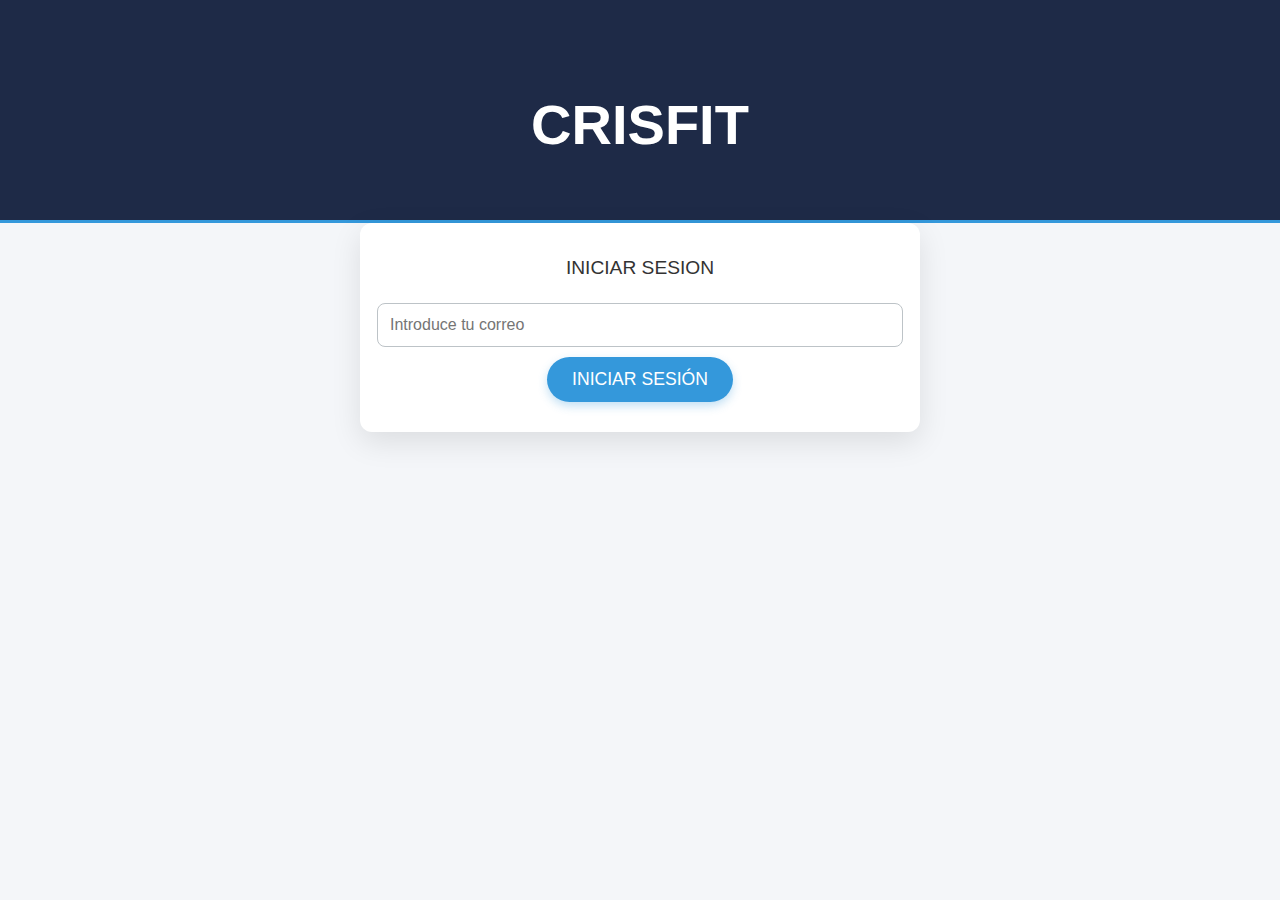
==== index.html @ bfc8895d "se movieron los archivos de la carpeta frontend a la raiz del proyecto" ====
<!DOCTYPE html>
<html lang="es">
<head>
    <meta charset="UTF-8">
    <meta name="viewport" content="width=device-width, initial-scale=1.0">
    <title>CrisFit - Login</title>
    <link rel="stylesheet" href="styles.css">
    <link rel="manifest" href="manifest.json">

</head>
<body>
    <header>
        <h1>CrisFit</h1>
    </header>
    
    <div class="login-container">
        <form id="login-form">
            <label for="email">INICIAR SESION</label>
            <input type="email" id="email" name="email" required placeholder="Introduce tu correo">
            <button type="submit">Iniciar sesión</button>
        </form>
    </div>

    <script src="script.js"></script>
    <script>
        if ('serviceWorker' in navigator) {
          navigator.serviceWorker.register('service-worker.js')
            .then(function(registration) {
              console.log('Service Worker registrado con éxito:', registration);
            })
            .catch(function(error) {
              console.log('Error al registrar el Service Worker:', error);
            });
        }
      </script>
    
</body>
</html>
---- styles.css ----
/* Estilos Generales */
body {
    font-family: 'Arial', sans-serif;
    margin: 0;
    padding: 0;
    background-color: #f4f6f9; /* Fondo gris suave */
    color: #333; /* Gris oscuro para el texto */
    line-height: 1.6;
}

header {
    background-color: #1E2A47; /* Azul oscuro */
    color: #fff; /* Texto blanco */
    padding: 80px 0 50px; /* Espaciado superior más grande */
    text-align: center;
    border-bottom: 3px solid #3498db; /* Línea azul abajo */
}

header h1 {
    font-size: 3.5em;
    margin: 0;
    font-weight: 600;
    text-transform: uppercase;
}

/* Contenedor del Login */
.login-container {
    width: 100%;
    max-width: 500px;
    margin: 0 auto;
    padding: 30px;
    background-color: #fff;
    border-radius: 12px;
    box-shadow: 0 10px 30px rgba(0, 0, 0, 0.1); /* Sombra sutil */
}

#login-form {
    display: flex;
    flex-direction: column;
    align-items: center;
}

#login-form label {
    font-size: 1.2em;
    margin-bottom: 10px;
}

#login-form input {
    width: 100%;
    padding: 12px;
    margin: 10px 0;
    border-radius: 8px;
    border: 1px solid #bdc3c7;
    font-size: 1em;
}

#login-form input:focus {
    border: 1px solid #3498db;
}

button[type="submit"] {
    padding: 12px 25px;
    border-radius: 30px;
    background-color: #3498db;
    color: white;
    border: none;
    cursor: pointer;
    text-transform: uppercase;
    font-size: 1.1em;
    box-shadow: 0 4px 10px rgba(52, 152, 219, 0.3);
    transition: all 0.3s ease;
}

button[type="submit"]:hover {
    background-color: #2980b9;
    transform: translateY(-3px);
    box-shadow: 0 6px 15px rgba(52, 152, 219, 0.5);
}

/* Contenedor del Dashboard */
.dashboard-container {
    margin-top: 40px;
    text-align: center;
    padding: 20px;
}

#routine-container {
    display: grid;
    grid-template-columns: 1fr 1fr;
    gap: 20px;
    margin-top: 30px;
    padding: 0 30px;
}

.exercise-item {
    background-color: #fff;
    padding: 15px;
    border-radius: 12px;
    box-shadow: 0 6px 15px rgba(0, 0, 0, 0.1);
    transition: all 0.3s ease;
}

.exercise-item:hover {
    transform: translateY(-5px);
    box-shadow: 0 8px 20px rgba(0, 0, 0, 0.2);
}

.exercise-item h3 {
    font-size: 1.5em;
    margin: 0;
    color: #1E2A47;
}

.exercise-item p {
    font-size: 1.2em;
    color: #7f8c8d;
}

/* Botón de Cerrar Sesión */
a.logout-btn {
    display: inline-block;
    background-color: #3498db;
    color: #fff;
    padding: 12px 25px;
    border-radius: 30px;
    font-size: 1.1em;
    cursor: pointer;
    text-decoration: none;
    transition: all 0.3s ease;
    text-transform: uppercase;
    box-shadow: 0 4px 10px rgba(52, 152, 219, 0.3);
    margin-top: 20px;
}

a.logout-btn:hover {
    background-color: #2980b9;
    transform: translateY(-3px);
    box-shadow: 0 6px 15px rgba(52, 152, 219, 0.5);
}

/* Responsive para móviles */
@media (max-width: 768px) {
    header h1 {
        font-size: 2.5em;
    }

    .login-container {
        width: 90%;
        padding: 20px;
    }

    #routine-container {
        grid-template-columns: 1fr;
        padding: 0 10px;
    }
}
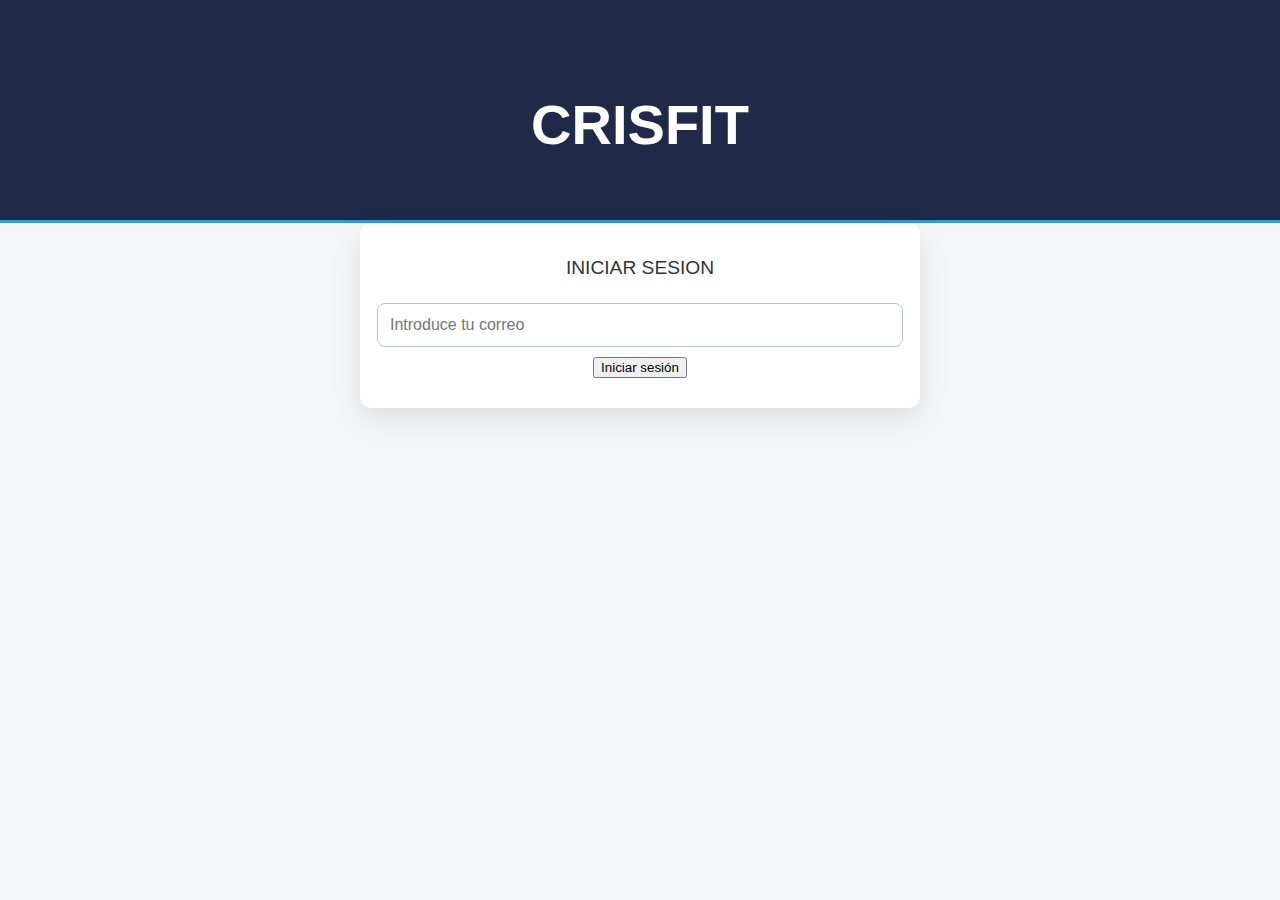
==== commit 9b725f80: "se agrego clase a boton iniciar sesion" ====
--- a/index.html
+++ b/index.html
@@ -17,7 +17,7 @@
         <form id="login-form">
             <label for="email">INICIAR SESION</label>
             <input type="email" id="email" name="email" required placeholder="Introduce tu correo">
-            <button type="submit">Iniciar sesión</button>
+            <button class="logout-btn">Iniciar sesión</button>
         </form>
     </div>
 
@@ -35,8 +35,4 @@
       </script>
     
 </body>
-</html>
-
-
-
-
+</html>--- a/styles.css
+++ b/styles.css
@@ -77,13 +77,51 @@
     box-shadow: 0 6px 15px rgba(52, 152, 219, 0.5);
 }
 
-/* Contenedor del Dashboard */
-.dashboard-container {
-    margin-top: 40px;
-    text-align: center;
-    padding: 20px;
-}
-
+/* Estilo para el botón "Como se hacen" */
+#btnEjercicios {
+    padding: 12px 25px;
+    border-radius: 30px;
+    background-color: #3498db; /* Azul */
+    color: white;
+    border: none;
+    cursor: pointer;
+    font-size: 1.1em;
+    text-transform: uppercase;
+    box-shadow: 0 4px 10px rgba(52, 152, 219, 0.3);
+    transition: all 0.3s ease;
+    margin-top: 20px;
+    margin-left: 20px; /* Separación del margen izquierdo */
+}
+
+#btnEjercicios:hover {
+    background-color: #2980b9; /* Azul más oscuro */
+    transform: translateY(-3px);
+    box-shadow: 0 6px 15px rgba(52, 152, 219, 0.5);
+}
+
+/* Estilo para el botón "Cerrar" del modal */
+#closeVideoBtn {
+    padding: 12px 25px;
+    border-radius: 30px;
+    background-color: #e74c3c; /* Rojo */
+    color: white;
+    border: none;
+    cursor: pointer;
+    font-size: 1.1em;
+    text-transform: uppercase;
+    box-shadow: 0 4px 10px rgba(231, 76, 60, 0.3);
+    transition: all 0.3s ease;
+    margin: 20px auto; /* Centrar el botón */
+    display: block; /* Para que ocupe su propio espacio */
+}
+
+#closeVideoBtn:hover {
+    background-color: #c0392b; /* Rojo más oscuro */
+    transform: translateY(-3px);
+    box-shadow: 0 6px 15px rgba(231, 76, 60, 0.5);
+}
+
+/* Contenedor de las rutinas */
 #routine-container {
     display: grid;
     grid-template-columns: 1fr 1fr;
@@ -92,15 +130,18 @@
     padding: 0 30px;
 }
 
+/* Estilo para cada ejercicio en el dashboard */
 .exercise-item {
-    background-color: #fff;
+    background-color: #f0f0f0; /* Gris clarito */
     padding: 15px;
     border-radius: 12px;
     box-shadow: 0 6px 15px rgba(0, 0, 0, 0.1);
     transition: all 0.3s ease;
+    cursor: pointer;
 }
 
 .exercise-item:hover {
+    background-color: #e0e0e0;
     transform: translateY(-5px);
     box-shadow: 0 8px 20px rgba(0, 0, 0, 0.2);
 }
@@ -116,7 +157,91 @@
     color: #7f8c8d;
 }
 
+/* Mostrar/ocultar la lista de ejercicios */
+#listaEjercicios.hidden {
+    display: none;
+}
+
+#listaEjercicios:not(.hidden) {
+    display: block;
+}
+
+/* Contenedor de la lista de ejercicios */
+.exercise-list-container {
+    display: flex;
+    flex-wrap: wrap;
+    justify-content: center;
+    gap: 20px; /* Espacio entre ejercicios */
+    padding: 20px;
+}
+
+/* Estilo para cada ejercicio en la lista */
+#ejerciciosContainer {
+    display: flex;
+    flex-wrap: wrap;
+    justify-content: center;
+    gap: 20px;
+    list-style: none;
+    padding: 0;
+    margin: 0;
+    width: 100%; /* Asegurar que ocupe todo el ancho */
+}
+
+#ejerciciosContainer li {
+    flex: 1 1 calc(33.33% - 40px); /* 3 ejercicios por fila */
+    max-width: calc(33.33% - 40px); /* Asegurar que no se desborde */
+    background-color: #fff;
+    border-radius: 12px;
+    padding: 15px;
+    box-shadow: 0 6px 15px rgba(0, 0, 0, 0.1);
+    transition: all 0.3s ease;
+    cursor: pointer;
+    text-align: center;
+    margin: 10px; /* Espacio entre ejercicios */
+}
+
+#ejerciciosContainer li:hover {
+    transform: translateY(-5px);
+    box-shadow: 0 8px 20px rgba(0, 0, 0, 0.2);
+}
+
+#ejerciciosContainer li a {
+    text-decoration: none;
+    color: #1E2A47; /* Color del texto */
+    font-size: 1.1em;
+    font-weight: 500;
+}
+
+/* Estilo para el modal del video */
+#videoModal {
+    display: none;
+    position: fixed;
+    top: 0;
+    left: 0;
+    width: 100%;
+    height: 100%;
+    background: rgba(0, 0, 0, 0.8); /* Fondo oscuro semi-transparente */
+    display: flex;
+    align-items: center;
+    justify-content: center;
+    z-index: 1000;
+}
+
+/* Estilo para el iframe del video */
+#videoIframe {
+    width: 80%;
+    max-width: 800px;
+    height: 450px;
+    border-radius: 12px;
+    border: none;
+}
+
 /* Botón de Cerrar Sesión */
+.dashboard-container {
+    text-align: center; /* Centrar el contenido */
+    padding: 20px;
+}
+
 a.logout-btn {
     display: inline-block;
     background-color: #3498db;
@@ -130,6 +255,9 @@
     text-transform: uppercase;
     box-shadow: 0 4px 10px rgba(52, 152, 219, 0.3);
     margin-top: 20px;
+    margin-left: auto; /* Centrar horizontalmente */
+    margin-right: auto; /* Centrar horizontalmente */
+    width: fit-content; /* Ajustar el ancho al contenido */
 }
 
 a.logout-btn:hover {
@@ -153,4 +281,9 @@
         grid-template-columns: 1fr;
         padding: 0 10px;
     }
-}
+
+    #ejerciciosContainer li {
+        flex: 1 1 calc(50% - 20px); /* 2 ejercicios por fila en móviles */
+        max-width: calc(50% - 20px);
+    }
+}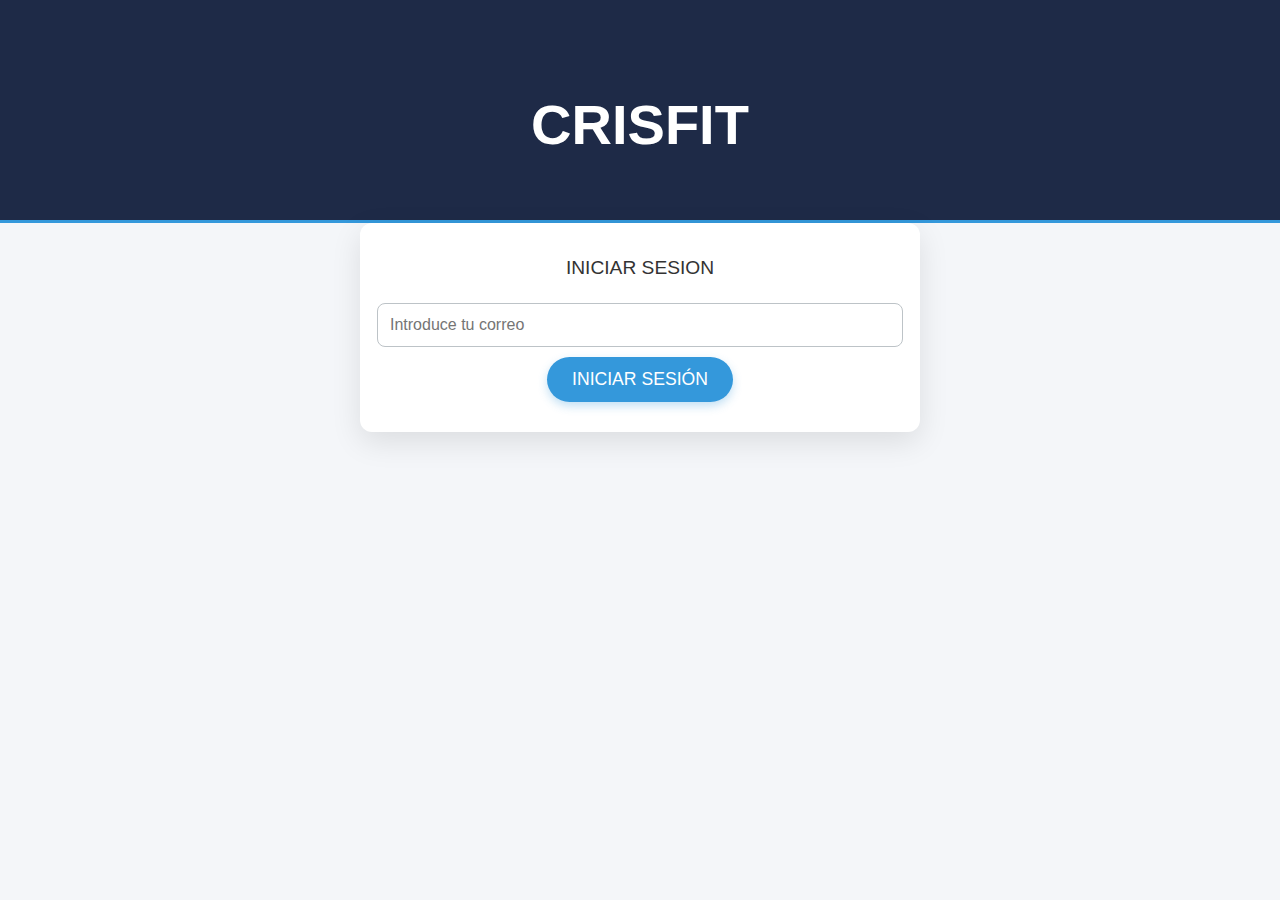
==== commit 1d740297: "se volvio al estado anterior" ====
--- a/index.html
+++ b/index.html
@@ -17,7 +17,7 @@
         <form id="login-form">
             <label for="email">INICIAR SESION</label>
             <input type="email" id="email" name="email" required placeholder="Introduce tu correo">
-            <button class="logout-btn">Iniciar sesión</button>
+            <button type="submit">Iniciar sesión</button>
         </form>
     </div>
 
